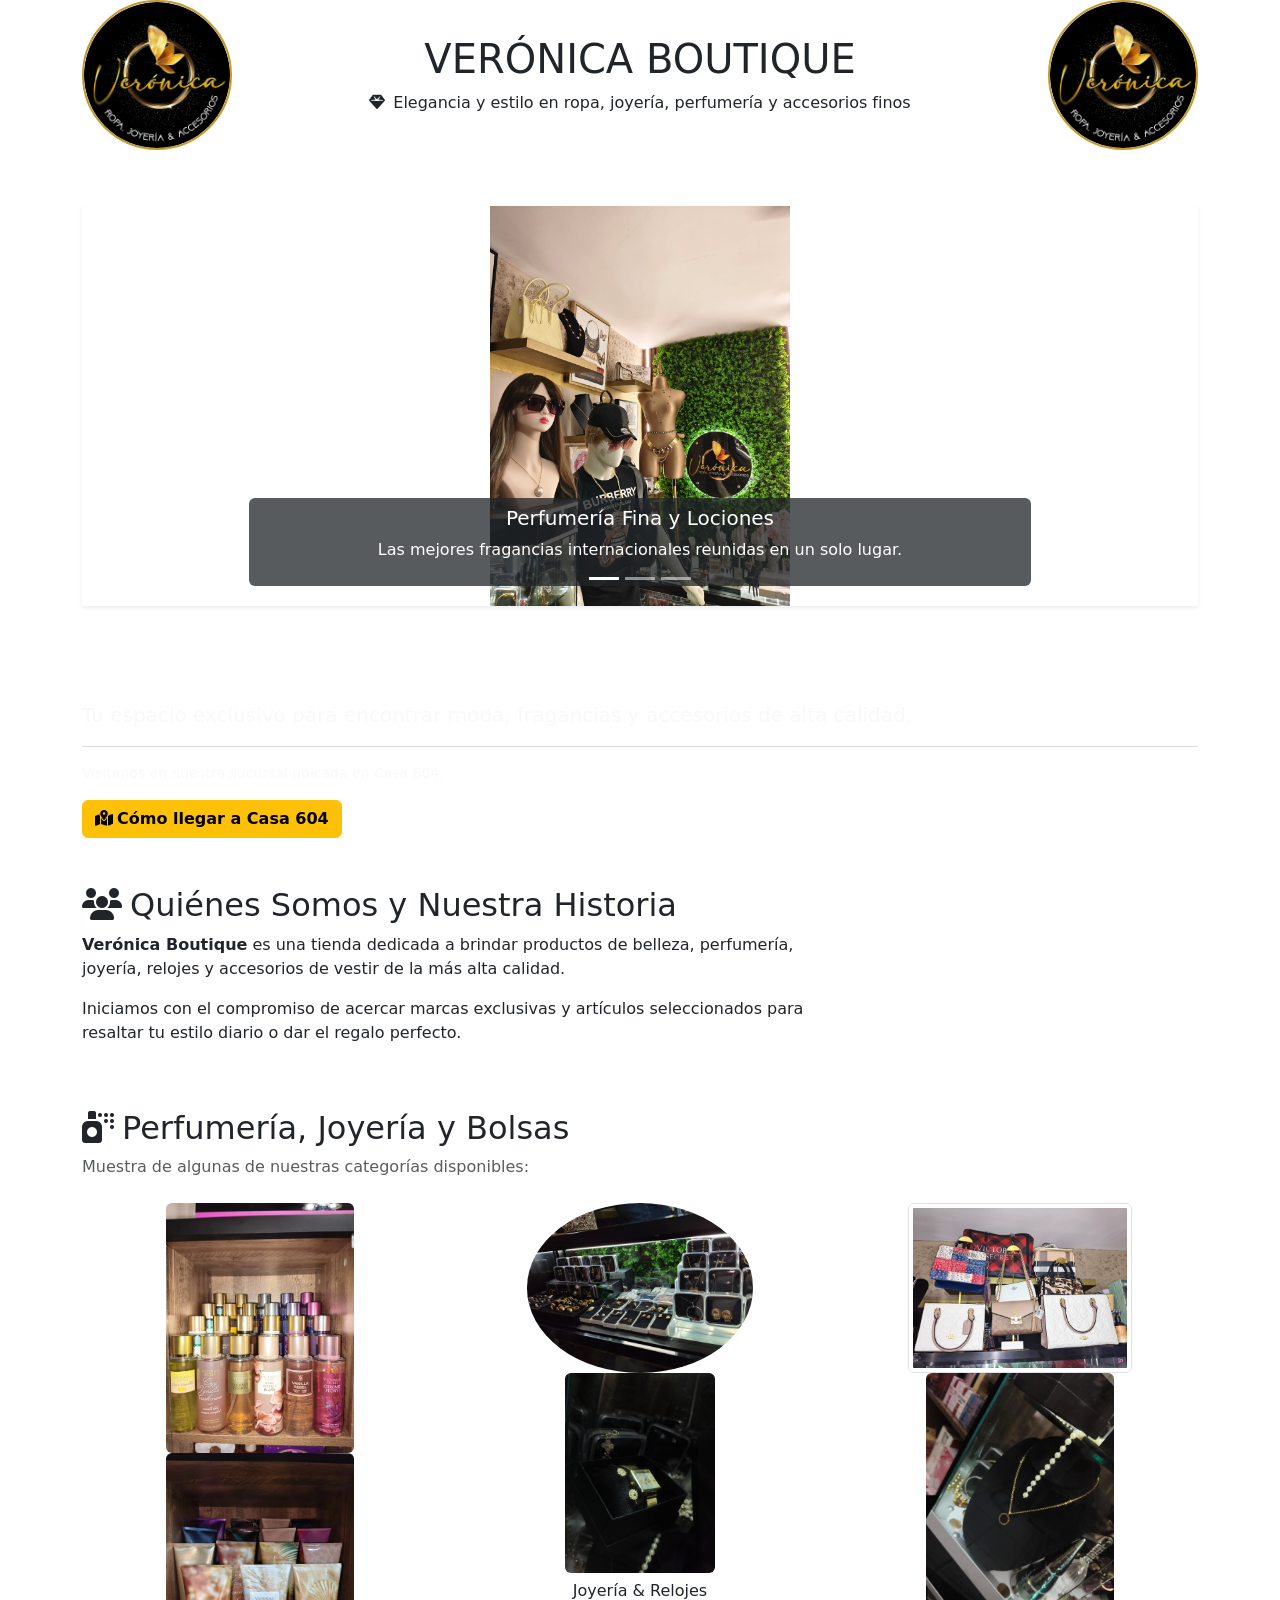
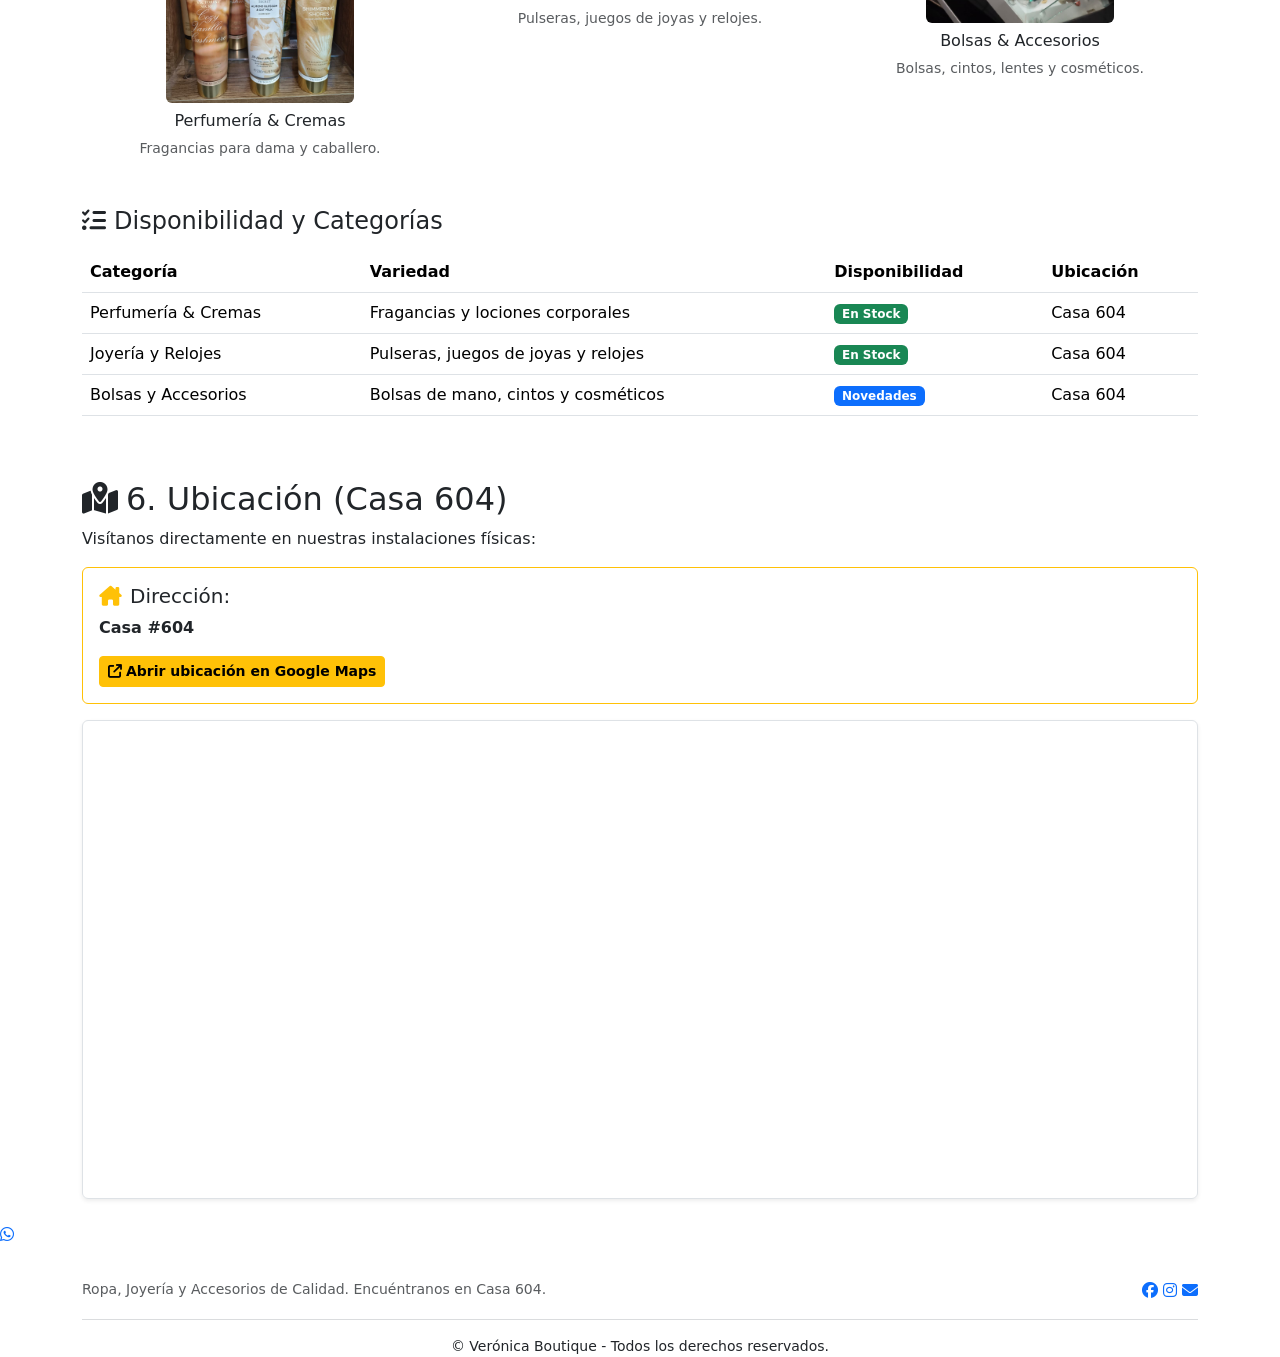
==== index.html @ 20d20cd4 "Rename proyecto.html to index.html" ====
<!DOCTYPE html>
<html lang="es">
<head>
  <meta charset="UTF-8">
  <meta name="viewport" content="width=device-width, initial-scale=1.0">
  <title>Verónica Boutique | Ropa, Joyería y Accesorios</title>
  
  <!-- Bootstrap 5 CSS -->
  <link href="https://cdn.jsdelivr.net/npm/bootstrap@5.3.2/dist/css/bootstrap.min.css" rel="stylesheet">
  <!-- FontAwesome Icons -->
  <link rel="stylesheet" href="https://cdnjs.cloudflare.com/ajax/libs/font-awesome/6.4.0/css/all.min.css">
  <!-- Google Fonts: Playfair Display y Montserrat -->
  <link rel="preconnect" href="https://fonts.googleapis.com">
  <link rel="preconnect" href="https://fonts.gstatic.com" crossorigin>
  <link href="https://fonts.googleapis.com/css2?family=Montserrat:wght@300;400;500;600&family=Playfair+Display:ital,wght@0,600;0,700;1,400&display=swap" rel="stylesheet">
  <!-- Estilos CSS Externos -->
  <link rel="stylesheet" href="estilos.css">
</head>
<body>

  <!-- ENCABEZADO (HEADER) CON LOGO, NOMBRE Y SLOGAN -->
  <header class="site-header">
    <div class="container">
      <div class="row align-items-center">
        
        <!-- Logo 1 (Izquierda) -->
        <div class="col-md-3 text-center text-md-start mb-3 mb-md-0">
          <img src="img botik/logo.jpg" alt="Verónica Boutique Logo" class="img-fluid rounded-circle" style="max-height: 150px; border: 2px solid #c59b27;">
        </div>

        <!-- Texto y Slogan (Centro) -->
        <div class="col-md-6 text-center mb-3 mb-md-0">
          <h1 class="header-brand-title">VERÓNICA BOUTIQUE</h1>
          <p class="header-slogan mb-0">
            <i class="fa-solid fa-gem me-2"></i>Elegancia y estilo en ropa, joyería, perfumería y accesorios finos
          </p>
        </div>

        <!-- Logo 2 (Derecha) -->
        <div class="col-md-3 text-center text-md-end">
          <img src="img botik/logo.jpg" alt="Verónica Boutique Logo" class="img-fluid rounded-circle" style="max-height: 150px; border: 2px solid #c59b27;">
        </div>

      </div>
    </div>
  </header>

  <!-- NAVEGACIÓN (NAV) CON DROPDOWNS -->
  <nav class="navbar navbar-expand-lg navbar-dark sticky-top">
    <div class="container">
      <button class="navbar-toggler" type="button" data-bs-toggle="collapse" data-bs-target="#navbarVeronica">
        <span class="navbar-toggler-icon"></span>
      </button>
      <div class="collapse navbar-collapse" id="navbarVeronica">
        <ul class="navbar-nav me-auto mb-2 mb-lg-0">
          <!-- Dropdown 1: Empresa -->
          <li class="nav-item dropdown">
            <a class="nav-link dropdown-toggle" href="#" id="menuEmpresa" role="button" data-bs-toggle="dropdown">
              Empresa
            </a>
            <ul class="dropdown-menu">
              <li><a class="dropdown-item" href="#quienes-somos"><i class="fa-solid fa-users me-2"></i>1. Quiénes Somos</a></li>
              <li><a class="dropdown-item" href="#historia"><i class="fa-solid fa-clock-rotate-left me-2"></i>2. Historia</a></li>
            </ul>
          </li>
          <!-- Dropdown 2: Productos -->
          <li class="nav-item dropdown">
            <a class="nav-link dropdown-toggle" href="#" id="menuProductos" role="button" data-bs-toggle="dropdown">
              Productos
            </a>
            <ul class="dropdown-menu">
              <li><a class="dropdown-item" href="#perfumeria"><i class="fa-solid fa-pump-soap me-2"></i>3. Perfumería y Cremas</a></li>
              <li><a class="dropdown-item" href="#joyeria"><i class="fa-solid fa-gem me-2"></i>4. Joyería y Relojes</a></li>
              <li><a class="dropdown-item" href="#bolsas"><i class="fa-solid fa-bag-shopping me-2"></i>5. Bolsas y Accesorios</a></li>
            </ul>
          </li>
          <!-- Opción: Ubicación -->
          <li class="nav-item">
            <a class="nav-link" href="#contacto"><i class="fa-solid fa-location-dot me-1"></i>6. Ubicación (Casa 604)</a>
          </li>
        </ul>
      </div>
    </div>
  </nav>

  <!-- CONTENIDO PRINCIPAL EN FONDO BLANCO -->
  <div class="container">
    <main class="main-content">
      
      <!-- ELEMENTO BOOTSTRAP 1: CARRUSEL -->
      <article class="mb-5">
        <div id="carruselPrincipal" class="carousel slide shadow-sm" data-bs-ride="carousel">
          <div class="carousel-indicators">
            <button type="button" data-bs-target="#carruselPrincipal" data-bs-slide-to="0" class="active"></button>
            <button type="button" data-bs-target="#carruselPrincipal" data-bs-slide-to="1"></button>
            <button type="button" data-bs-target="#carruselPrincipal" data-bs-slide-to="2"></button>
          </div>
          <div class="carousel-inner">
            <div class="carousel-item active">
              <img src="img botik/decoracion 3.jpg" class="d-block w-100 img-fluid" alt="Colección de Perfumería" style="height: 400px; object-fit: contain;">
              <div class="carousel-caption d-none d-md-block bg-dark bg-opacity-75 rounded p-2">
                <h5>Perfumería Fina y Lociones</h5>
                <p>Las mejores fragancias internacionales reunidas en un solo lugar.</p>
              </div>
            </div>
            <div class="carousel-item">
              <img src="img botik/perfume.jpg" class="d-block w-100 img-fluid" alt="Joyería Fina" style="height: 400px; object-fit: contain;">
              <div class="carousel-caption d-none d-md-block bg-dark bg-opacity-75 rounded p-2">
                <h5>Joyería y Relojes Exclusivos</h5>
                <p>Accesorios elegantes para cada ocasión especial.</p>
              </div>
            </div>
            <div class="carousel-item">
              <img src="img botik/bolsas 1.jpg" class="d-block w-100 img-fluid" alt="Bolsas y Moda" style="height: 400px; object-fit: contain;">
              <div class="carousel-caption d-none d-md-block bg-dark bg-opacity-75 rounded p-2">
                <h5>Bolsas y Complementos</h5>
                <p>Variedad en estilos, colores y acabados de temporada.</p>
              </div>
            </div>
          </div>
          <button class="carousel-control-prev" type="button" data-bs-target="#carruselPrincipal" data-bs-slide="prev">
            <span class="carousel-control-prev-icon"></span>
          </button>
          <button class="carousel-control-next" type="button" data-bs-target="#carruselPrincipal" data-bs-slide="next">
            <span class="carousel-control-next-icon"></span>
          </button>
        </div>
      </article>

      <!-- ELEMENTO BOOTSTRAP 2: JUMBOTRON / ENCABEZADO DESTACADO -->
      <article class="jumbotron-custom mb-5">
        <h2 class="text-white mb-2"><i class="fa-solid fa-store me-2"></i>Bienvenidos a Verónica Boutique</h2>
        <p class="lead text-light mb-3">Tu espacio exclusivo para encontrar moda, fragancias y accesorios de alta calidad.</p>
        <hr class="border-secondary mb-3">
        <p class="small text-light">Visítanos en nuestra sucursal ubicada en Casa 604.</p>
        <a href="#contacto" class="btn btn-warning fw-bold"><i class="fa-solid fa-map-location-dot me-1"></i>Cómo llegar a Casa 604</a>
      </article>

      <!-- QUIÉNES SOMOS E HISTORIA -->
      <article id="quienes-somos" class="mb-5">
        <h2 class="section-title"><i class="fa-solid fa-users me-2"></i>Quiénes Somos y Nuestra Historia</h2>
        <div class="row align-items-center">
          
          <div class="col-md-8">
            <p><strong>Verónica Boutique</strong> es una tienda dedicada a brindar productos de belleza, perfumería, joyería, relojes y accesorios de vestir de la más alta calidad.</p>
            <p id="historia">Iniciamos con el compromiso de acercar marcas exclusivas y artículos seleccionados para resaltar tu estilo diario o dar el regalo perfecto.</p>
          </div>
        </div>
      </article>

      <!-- CATÁLOGO DE PRODUCTOS -->
      <article id="perfumeria" class="mb-5">
        <h2 class="section-title"><i class="fa-solid fa-spray-can me-2"></i>Perfumería, Joyería y Bolsas</h2>
        <p class="text-muted mb-4">Muestra de algunas de nuestras categorías disponibles:</p>

        <div class="row g-4">
          <div class="col-md-4">
            <div class="product-card text-center">
              <img src="img botik/perfume 1.jpg" class="img-fluid rounded" alt="Perfumes Finos" style="height: 250px; object-fit: contain;">
              <img src="img botik/cremas.jpg" class="img-fluid rounded" alt="Perfumes Finos" style="height: 250px; object-fit: contain;">
              <h5 class="fs-6 mt-2">Perfumería & Cremas</h5>
              <p class="small text-muted mb-0">Fragancias para dama y caballero.</p>
            </div>
          </div>
          <div class="col-md-4" id="joyeria">
            <div class="product-card text-center">
              <img src="img botik/joyas 4.jpg" class="img-fluid rounded-circle" alt="Joyería fina" style="height: 170px; object-fit: contain;">
              <img src="img botik/reloj.jpg" class="img-fluid rounded" alt="Perfumes Finos" style="height: 200px; object-fit: contain;">
              <h5 class="fs-6 mt-2">Joyería & Relojes</h5>
              <p class="small text-muted mb-0">Pulseras, juegos de joyas y relojes.</p>
            </div>
          </div>
          <div class="col-md-4" id="bolsas">
            <div class="product-card text-center">
              <img src="img botik/bolsas.jpg" class="img-fluid img-thumbnail" alt="Bolsas de mano" style="height: 170px; object-fit: contain;">
              <img src="img botik/collar 4.jpg" class="img-fluid rounded" alt="Perfumes Finos" style="height: 250px; object-fit: contain;">
              <h5 class="fs-6 mt-2">Bolsas & Accesorios</h5>
              <p class="small text-muted mb-0">Bolsas, cintos, lentes y cosméticos.</p>
            </div>
          </div>
        </div>
      </article>

      <!-- ELEMENTO BOOTSTRAP 3: TABLA DE DISPONIBILIDAD -->
      <article class="mb-5">
        <h3 class="h4 mb-3"><i class="fa-solid fa-list-check me-2"></i>Disponibilidad y Categorías</h3>
        <div class="table-responsive">
          <table class="table table-hover table-custom align-middle">
            <thead>
              <tr>
                <th>Categoría</th>
                <th>Variedad</th>
                <th>Disponibilidad</th>
                <th>Ubicación</th>
              </tr>
            </thead>
            <tbody>
              <tr>
                <td>Perfumería & Cremas</td>
                <td>Fragancias y lociones corporales</td>
                <td><span class="badge bg-success">En Stock</span></td>
                <td>Casa 604</td>
              </tr>
              <tr>
                <td>Joyería y Relojes</td>
                <td>Pulseras, juegos de joyas y relojes</td>
                <td><span class="badge bg-success">En Stock</span></td>
                <td>Casa 604</td>
              </tr>
              <tr>
                <td>Bolsas y Accesorios</td>
                <td>Bolsas de mano, cintos y cosméticos</td>
                <td><span class="badge bg-primary">Novedades</span></td>
                <td>Casa 604</td>
              </tr>
            </tbody>
          </table>
        </div>
      </article>

      <!-- UBICACIÓN Y MAPA EN CASA 604 -->
      <article id="contacto" class="mb-4">
        <h2 class="section-title"><i class="fa-solid fa-map-location-dot me-2"></i>6. Ubicación (Casa 604)</h2>
        <p>Visítanos directamente en nuestras instalaciones físicas:</p>
        <div class="card mb-3 border-warning">
          <div class="card-body">
            <h5 class="card-title text-dark"><i class="fa-solid fa-house-chimney me-2 text-warning"></i>Dirección:</h5>
            <p class="card-text fw-bold">Casa #604</p>
            <a href="https://maps.app.goo.gl/chaAcrtS1UzYp1A" target="_blank" class="btn btn-warning btn-sm fw-bold">
              <i class="fa-solid fa-arrow-up-right-from-square me-1"></i>Abrir ubicación en Google Maps
            </a>
          </div>
        </div>
        
        <!-- MAPA DE GOOGLE EMBEBIDO -->
        <div class="ratio ratio-21x9 rounded border overflow-hidden shadow-sm">
          <iframe src="https://www.google.com/maps/embed?pb=!1m18!1m12!1m3!1d3701.323214512345!2d-99.018!3d21.985!2m3!1f0!2f0!3f0!3m2!1i1024!2i768!4f13.1!3m3!1m2!1s0x0%3A0x0!2zMjHCsDU5JzA2LjAiTiA5OcKwMDEnMDQuOCJX!5e0!3m2!1ses!2smx!4v1600000000000!5m2!1ses!2smx" allowfullscreen="" loading="lazy"></iframe>
        </div>
      </article>

    </main>
  </div>

  <!-- BOTÓN FLOTANTE DE WHATSAPP -->
  <a href="https://wa.me/5211234567890" class="btn-whatsapp-float" target="_blank" aria-label="Contacto por WhatsApp">
    <i class="fa-brands fa-whatsapp"></i>
  </a>

  <!-- FOOTER (PIE DE PÁGINA) -->
  <footer class="site-footer mt-auto">
    <div class="container text-center text-md-start">
      <div class="row">
        <div class="col-md-6 mb-3 mb-md-0">
          <h5 class="text-white mb-2">Verónica Boutique</h5>
          <p class="small text-muted mb-0">Ropa, Joyería y Accesorios de Calidad. Encuéntranos en Casa 604.</p>
        </div>
        <div class="col-md-6 text-center text-md-end">
          <h5 class="text-white mb-2">Síguenos</h5>
          <a href="#" class="social-icon"><i class="fa-brands fa-facebook"></i></a>
          <a href="#" class="social-icon"><i class="fa-brands fa-instagram"></i></a>
          <a href="#" class="social-icon"><i class="fa-solid fa-envelope"></i></a>
        </div>
      </div>
      <hr class="border-secondary my-3">
      <div class="text-center small">
        <p class="mb-0">&copy; Verónica Boutique - Todos los derechos reservados.</p>
      </div>
    </div>
  </footer>

  <!-- Bootstrap 5 JS Bundle -->
  <script src="https://cdn.jsdelivr.net/npm/bootstrap@5.3.2/dist/js/bootstrap.bundle.min.js"></script>
</body>
</html>
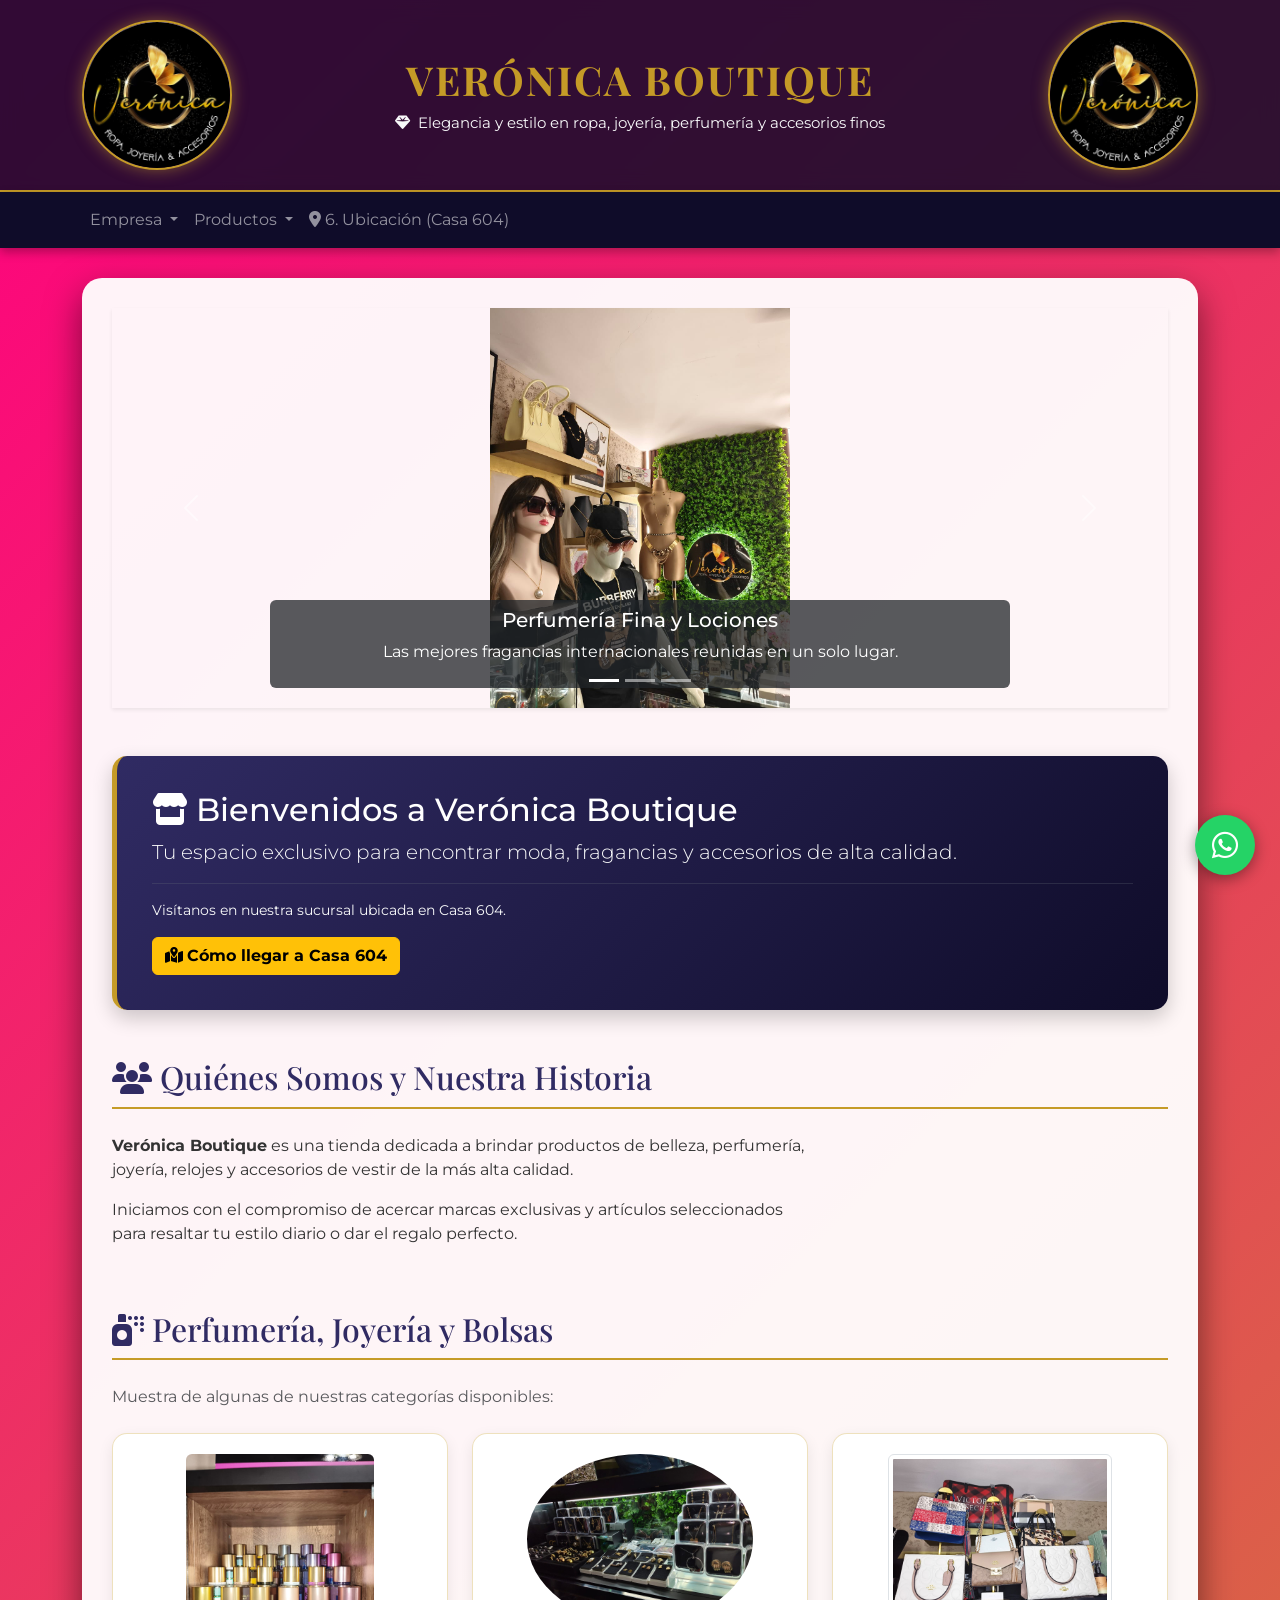
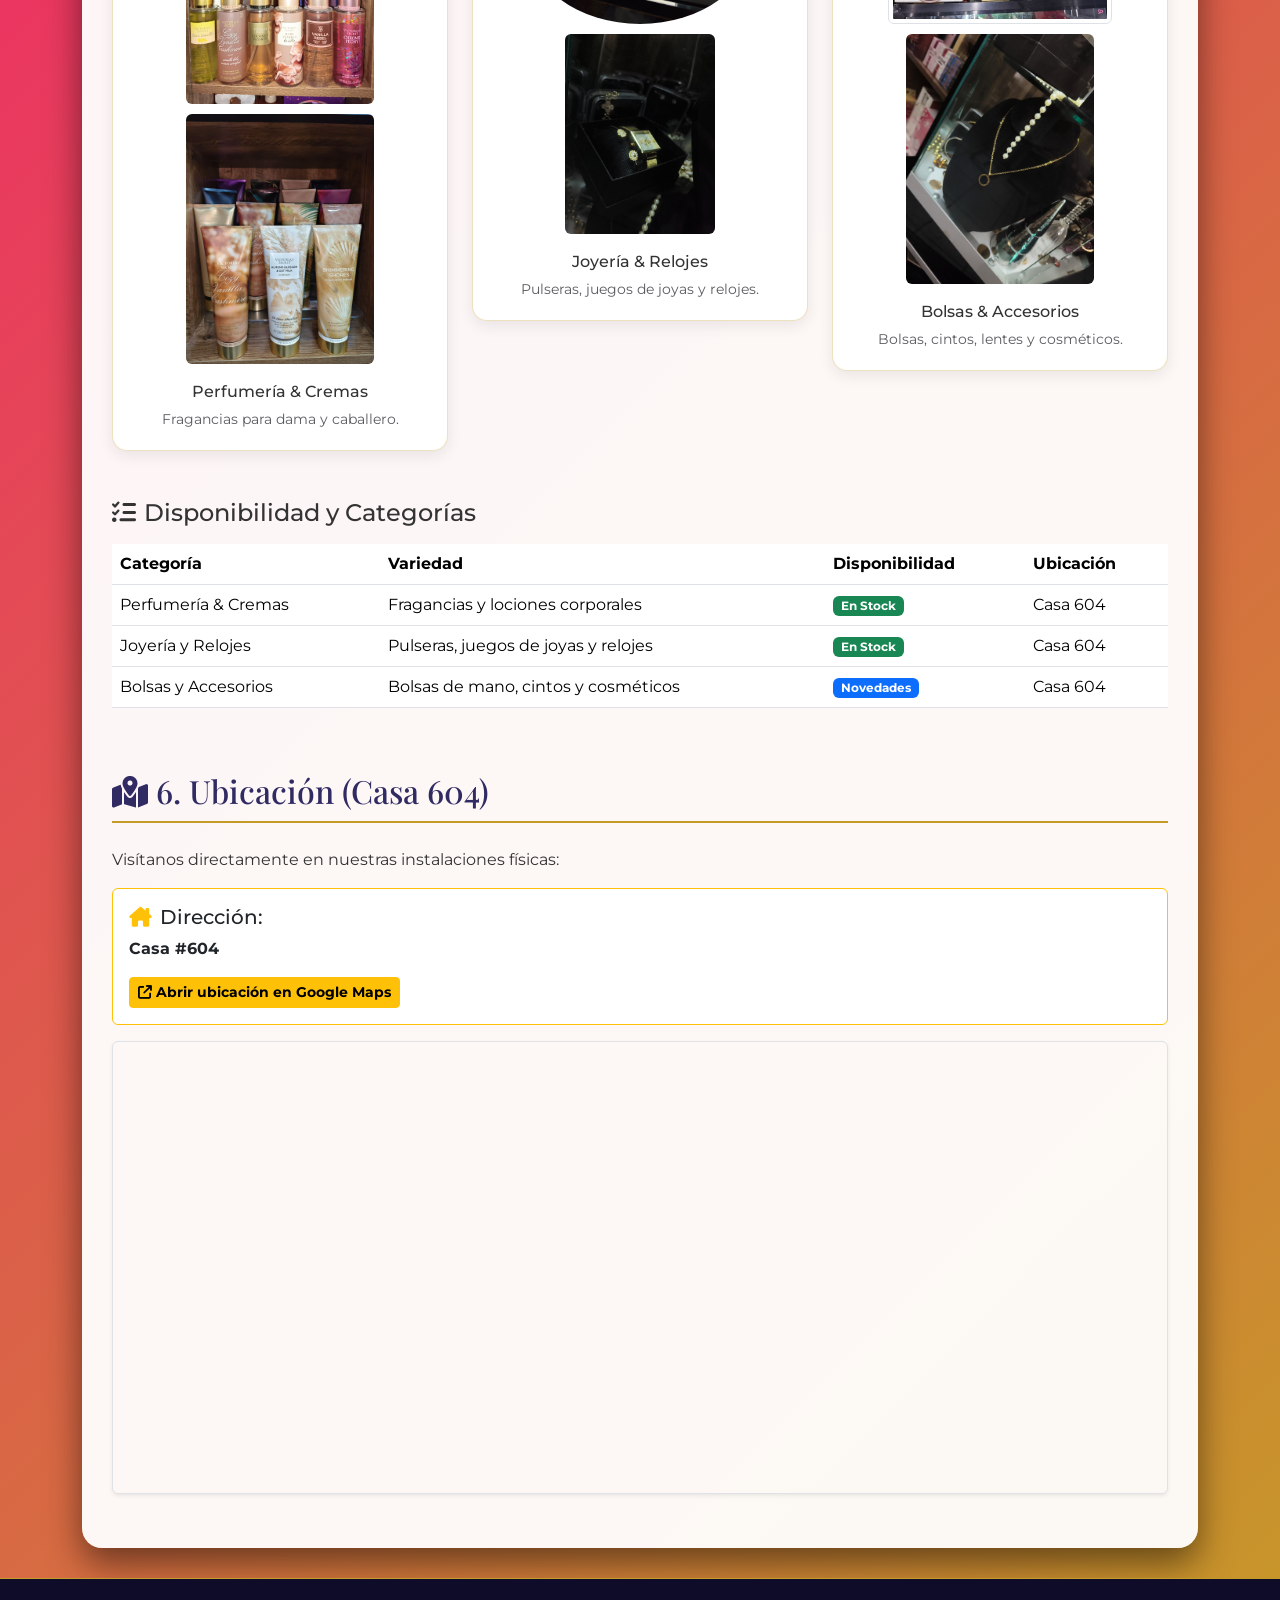
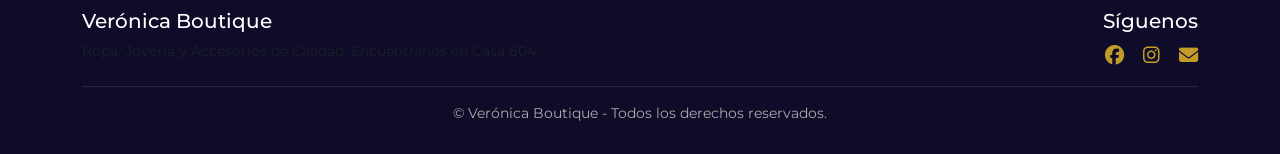
==== commit f530d782: "Rename proyecto.html to index.html" ====
--- a/estilos.css
+++ b/estilos.css
@@ -0,0 +1,184 @@
+body {
+ 
+  background: linear-gradient(-45deg, #0f0c29, #302b63, #24243e, #c59b27, #ff007f);
+  background-size: 400% 400%;
+  animation: fondoDinamico 15s ease infinite;
+  font-family: 'Montserrat', sans-serif;
+  color: #333;
+}
+
+@keyframes fondoDinamico {
+  0% { background-position: 0% 50%; }
+  50% { background-position: 100% 50%; }
+  100% { background-position: 0% 50%; }
+}
+
+.site-header {
+  background: rgba(15, 12, 41, 0.85);
+  backdrop-filter: blur(10px);
+  padding: 20px 0;
+  border-bottom: 2px solid #c59b27;
+}
+
+.header-brand-title {
+  font-family: 'Playfair Display', serif;
+  color: #c59b27;
+  font-weight: 700;
+  letter-spacing: 2px;
+}
+
+.header-slogan {
+  color: #f8f9fa;
+  font-size: 0.95rem;
+}
+
+
+.site-header img {
+  animation: flotarSutil 4s ease-in-out infinite;
+  box-shadow: 0 0 15px rgba(197, 155, 39, 0.5);
+  transition: transform 0.3s ease;
+}
+
+.site-header .col-md-3:last-child img {
+  animation-delay: -2s; 
+}
+
+
+.main-content {
+  background-color: rgba(255, 255, 255, 0.95);
+  padding: 30px;
+  border-radius: 20px;
+  box-shadow: 0 15px 35px rgba(0, 0, 0, 0.5);
+  margin-top: 30px;
+  margin-bottom: 30px;
+}
+
+.section-title {
+  font-family: 'Playfair Display', serif;
+  color: #302b63;
+  border-bottom: 2px solid #c59b27;
+  padding-bottom: 10px;
+  margin-bottom: 25px;
+}
+
+.product-card {
+  background: #ffffff;
+  padding: 20px;
+  border-radius: 15px;
+  border: 1px solid rgba(197, 155, 39, 0.3);
+  box-shadow: 0 5px 15px rgba(0, 0, 0, 0.08);
+
+  animation: flotarTarjetas 4.5s ease-in-out infinite;
+  transition: all 0.4s ease;
+}
+
+
+.col-md-4:nth-child(1) .product-card {
+  animation-delay: 0s;
+}
+.col-md-4:nth-child(2) .product-card {
+  animation-delay: -1.5s;
+}
+.col-md-4:nth-child(3) .product-card {
+  animation-delay: -3s;
+}
+
+
+@keyframes flotarTarjetas {
+  0% {
+    transform: translateY(0px) rotate(0deg);
+  }
+  50% {
+    transform: translateY(-12px) rotate(0.8deg);
+  }
+  100% {
+    transform: translateY(0px) rotate(0deg);
+  }
+}
+
+@keyframes flotarSutil {
+  0% { transform: translateY(0px); }
+  50% { transform: translateY(-6px); }
+  100% { transform: translateY(0px); }
+}
+
+
+.product-card:hover {
+  transform: translateY(-18px) scale(1.02);
+  border-color: #c59b27;
+ 
+  box-shadow: 0 10px 25px rgba(197, 155, 39, 0.4),
+              0 0 35px rgba(255, 0, 127, 0.25);
+  cursor: pointer;
+}
+
+
+.product-card img {
+  transition: transform 0.4s ease, filter 0.4s ease;
+  margin-bottom: 10px;
+}
+
+.product-card:hover img {
+  transform: scale(1.06);
+  filter: brightness(1.05);
+}
+
+/* Estilo para el Jumbotron */
+.jumbotron-custom {
+  background: linear-gradient(135deg, #302b63 0%, #0f0c29 100%);
+  padding: 35px;
+  border-radius: 15px;
+  border-left: 5px solid #c59b27;
+  box-shadow: 0 8px 20px rgba(0, 0, 0, 0.2);
+}
+
+
+.navbar {
+  background: #0f0c29 !important;
+  box-shadow: 0 4px 10px rgba(0,0,0,0.3);
+}
+
+.btn-whatsapp-float {
+  position: fixed;
+  bottom: 25px;
+  right: 25px;
+  background-color: #25d366;
+  color: #fff;
+  border-radius: 50px;
+  width: 60px;
+  height: 60px;
+  display: flex;
+  align-items: center;
+  justify-content: center;
+  font-size: 30px;
+  box-shadow: 0 4px 15px rgba(0,0,0,0.4);
+  z-index: 1000;
+  text-decoration: none;
+  animation: flotarSutil 3s ease-in-out infinite;
+  transition: transform 0.3s ease;
+}
+
+.btn-whatsapp-float:hover {
+  transform: scale(1.15);
+  color: #fff;
+}
+
+.site-footer {
+  background: #0f0c29;
+  color: #aaa;
+  padding: 30px 0;
+  border-top: 1px solid #c59b27;
+}
+
+.social-icon {
+  color: #c59b27;
+  font-size: 1.2rem;
+  margin-left: 15px;
+  transition: color 0.3s ease, transform 0.3s ease;
+  display: inline-block;
+}
+
+.social-icon:hover {
+  color: #ff007f;
+  transform: translateY(-3px);
+}
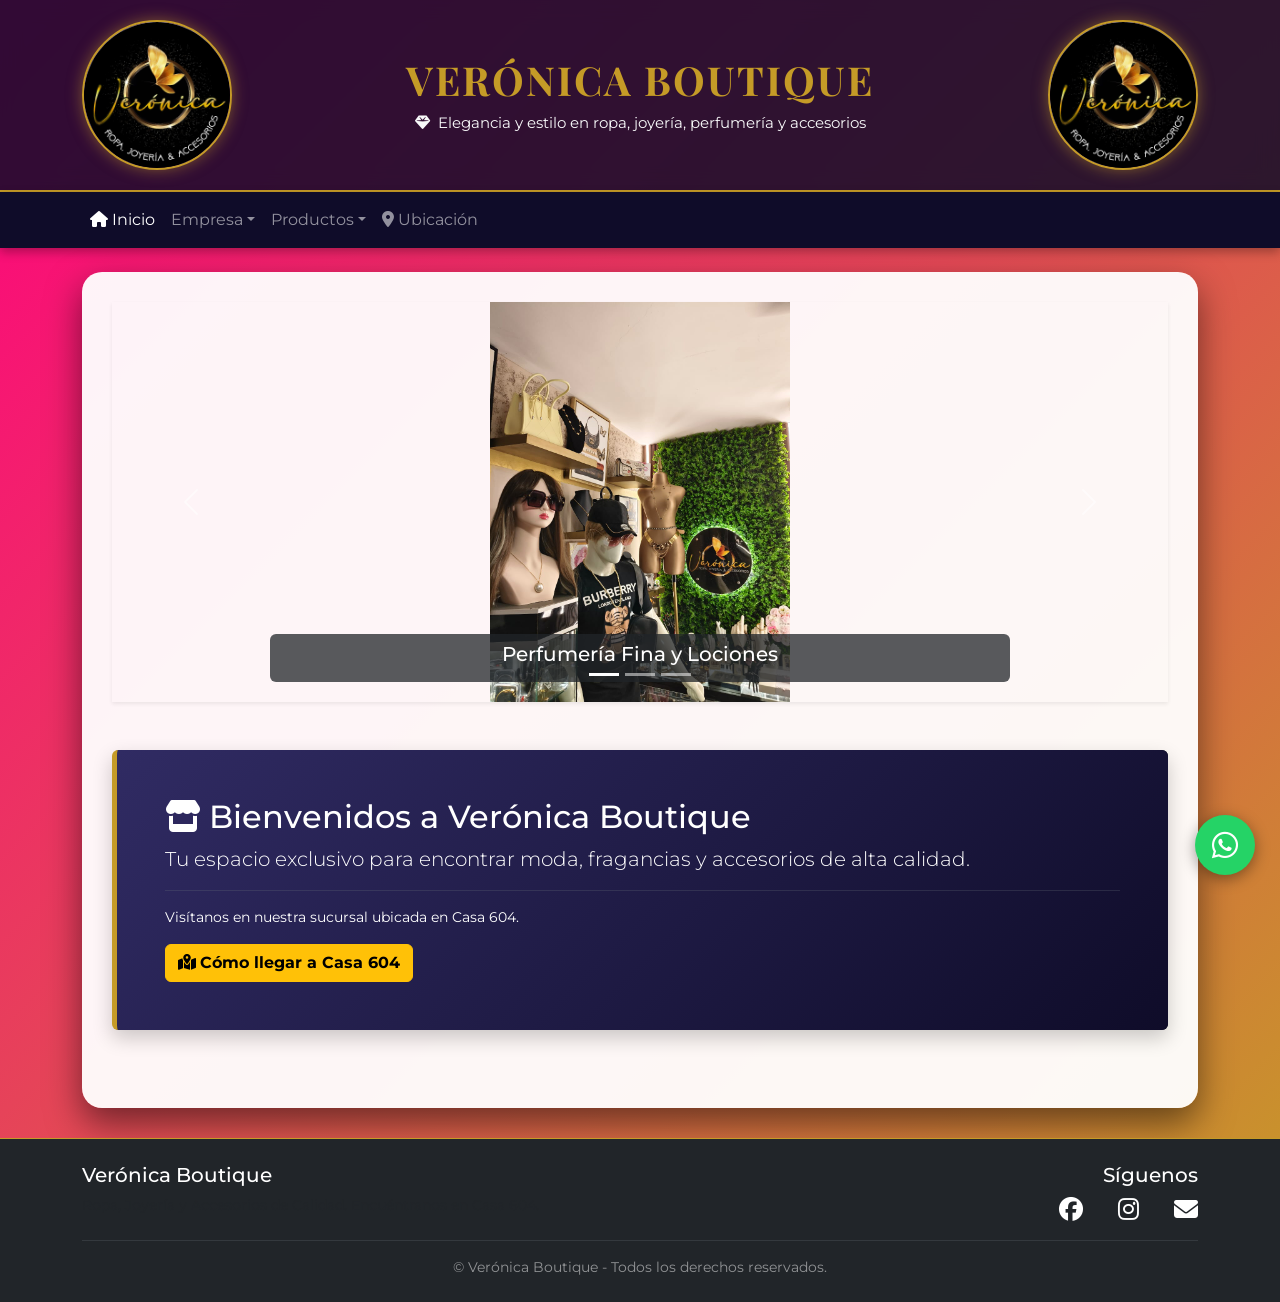
==== commit 16aa7c88: "Add files via upload" ====
--- a/index.html
+++ b/index.html
@@ -3,91 +3,71 @@
 <head>
   <meta charset="UTF-8">
   <meta name="viewport" content="width=device-width, initial-scale=1.0">
-  <title>Verónica Boutique | Ropa, Joyería y Accesorios</title>
-  
-  <!-- Bootstrap 5 CSS -->
+  <title>Verónica Boutique | Inicio</title>
   <link href="https://cdn.jsdelivr.net/npm/bootstrap@5.3.2/dist/css/bootstrap.min.css" rel="stylesheet">
-  <!-- FontAwesome Icons -->
   <link rel="stylesheet" href="https://cdnjs.cloudflare.com/ajax/libs/font-awesome/6.4.0/css/all.min.css">
-  <!-- Google Fonts: Playfair Display y Montserrat -->
-  <link rel="preconnect" href="https://fonts.googleapis.com">
-  <link rel="preconnect" href="https://fonts.gstatic.com" crossorigin>
   <link href="https://fonts.googleapis.com/css2?family=Montserrat:wght@300;400;500;600&family=Playfair+Display:ital,wght@0,600;0,700;1,400&display=swap" rel="stylesheet">
-  <!-- Estilos CSS Externos -->
   <link rel="stylesheet" href="estilos.css">
 </head>
-<body>
+<body class="d-flex flex-column min-vh-100">
 
-  <!-- ENCABEZADO (HEADER) CON LOGO, NOMBRE Y SLOGAN -->
+  <!-- ENCABEZADO -->
   <header class="site-header">
     <div class="container">
       <div class="row align-items-center">
-        
-        <!-- Logo 1 (Izquierda) -->
         <div class="col-md-3 text-center text-md-start mb-3 mb-md-0">
           <img src="img botik/logo.jpg" alt="Verónica Boutique Logo" class="img-fluid rounded-circle" style="max-height: 150px; border: 2px solid #c59b27;">
         </div>
-
-        <!-- Texto y Slogan (Centro) -->
         <div class="col-md-6 text-center mb-3 mb-md-0">
           <h1 class="header-brand-title">VERÓNICA BOUTIQUE</h1>
           <p class="header-slogan mb-0">
-            <i class="fa-solid fa-gem me-2"></i>Elegancia y estilo en ropa, joyería, perfumería y accesorios finos
+            <i class="fa-solid fa-gem me-2"></i>Elegancia y estilo en ropa, joyería, perfumería y accesorios
           </p>
         </div>
-
-        <!-- Logo 2 (Derecha) -->
         <div class="col-md-3 text-center text-md-end">
           <img src="img botik/logo.jpg" alt="Verónica Boutique Logo" class="img-fluid rounded-circle" style="max-height: 150px; border: 2px solid #c59b27;">
         </div>
-
       </div>
     </div>
   </header>
 
-  <!-- NAVEGACIÓN (NAV) CON DROPDOWNS -->
-  <nav class="navbar navbar-expand-lg navbar-dark sticky-top">
+  <!-- NAVEGACIÓN -->
+  <nav class="navbar navbar-expand-lg navbar-dark sticky-top bg-dark">
     <div class="container">
+      <a class="navbar-brand d-lg-none" href="index.html">Verónica Boutique</a>
       <button class="navbar-toggler" type="button" data-bs-toggle="collapse" data-bs-target="#navbarVeronica">
         <span class="navbar-toggler-icon"></span>
       </button>
       <div class="collapse navbar-collapse" id="navbarVeronica">
         <ul class="navbar-nav me-auto mb-2 mb-lg-0">
-          <!-- Dropdown 1: Empresa -->
+          <li class="nav-item">
+            <a class="nav-link active" href="index.html"><i class="fa-solid fa-house me-1"></i>Inicio</a>
+          </li>
           <li class="nav-item dropdown">
-            <a class="nav-link dropdown-toggle" href="#" id="menuEmpresa" role="button" data-bs-toggle="dropdown">
-              Empresa
-            </a>
+            <a class="nav-link dropdown-toggle" href="#" id="menuEmpresa" role="button" data-bs-toggle="dropdown">Empresa</a>
             <ul class="dropdown-menu">
-              <li><a class="dropdown-item" href="#quienes-somos"><i class="fa-solid fa-users me-2"></i>1. Quiénes Somos</a></li>
-              <li><a class="dropdown-item" href="#historia"><i class="fa-solid fa-clock-rotate-left me-2"></i>2. Historia</a></li>
+              <li><a class="dropdown-item" href="quienessomos.html"><i class="fa-solid fa-users me-2"></i>Quiénes Somos e Historia</a></li>
             </ul>
           </li>
-          <!-- Dropdown 2: Productos -->
           <li class="nav-item dropdown">
-            <a class="nav-link dropdown-toggle" href="#" id="menuProductos" role="button" data-bs-toggle="dropdown">
-              Productos
-            </a>
+            <a class="nav-link dropdown-toggle" href="#" id="menuProductos" role="button" data-bs-toggle="dropdown">Productos</a>
             <ul class="dropdown-menu">
-              <li><a class="dropdown-item" href="#perfumeria"><i class="fa-solid fa-pump-soap me-2"></i>3. Perfumería y Cremas</a></li>
-              <li><a class="dropdown-item" href="#joyeria"><i class="fa-solid fa-gem me-2"></i>4. Joyería y Relojes</a></li>
-              <li><a class="dropdown-item" href="#bolsas"><i class="fa-solid fa-bag-shopping me-2"></i>5. Bolsas y Accesorios</a></li>
+              <li><a class="dropdown-item" href="perfumeria.html"><i class="fa-solid fa-pump-soap me-2"></i>Perfumería y Cremas</a></li>
+              <li><a class="dropdown-item" href="joyas.html"><i class="fa-solid fa-gem me-2"></i>Joyería y Relojes</a></li>
+              <li><a class="dropdown-item" href="bolsas.html"><i class="fa-solid fa-bag-shopping me-2"></i>Bolsas y Accesorios</a></li>
             </ul>
           </li>
-          <!-- Opción: Ubicación -->
           <li class="nav-item">
-            <a class="nav-link" href="#contacto"><i class="fa-solid fa-location-dot me-1"></i>6. Ubicación (Casa 604)</a>
+            <a class="nav-link" href="ubicacion.html"><i class="fa-solid fa-location-dot me-1"></i>Ubicación</a>
           </li>
         </ul>
       </div>
     </div>
   </nav>
 
-  <!-- CONTENIDO PRINCIPAL EN FONDO BLANCO -->
-  <div class="container">
-    <main class="main-content">
-      
-      <!-- ELEMENTO BOOTSTRAP 1: CARRUSEL -->
+  <!-- CONTENIDO PRINCIPAL -->
+  <div class="container flex-grow-1 d-flex flex-column">
+    <main class="main-content mt-4 flex-grow-1">
       <article class="mb-5">
         <div id="carruselPrincipal" class="carousel slide shadow-sm" data-bs-ride="carousel">
           <div class="carousel-indicators">
@@ -100,21 +80,18 @@
               <img src="img botik/decoracion 3.jpg" class="d-block w-100 img-fluid" alt="Colección de Perfumería" style="height: 400px; object-fit: contain;">
               <div class="carousel-caption d-none d-md-block bg-dark bg-opacity-75 rounded p-2">
                 <h5>Perfumería Fina y Lociones</h5>
-                <p>Las mejores fragancias internacionales reunidas en un solo lugar.</p>
               </div>
             </div>
             <div class="carousel-item">
               <img src="img botik/perfume.jpg" class="d-block w-100 img-fluid" alt="Joyería Fina" style="height: 400px; object-fit: contain;">
               <div class="carousel-caption d-none d-md-block bg-dark bg-opacity-75 rounded p-2">
                 <h5>Joyería y Relojes Exclusivos</h5>
-                <p>Accesorios elegantes para cada ocasión especial.</p>
               </div>
             </div>
             <div class="carousel-item">
               <img src="img botik/bolsas 1.jpg" class="d-block w-100 img-fluid" alt="Bolsas y Moda" style="height: 400px; object-fit: contain;">
               <div class="carousel-caption d-none d-md-block bg-dark bg-opacity-75 rounded p-2">
                 <h5>Bolsas y Complementos</h5>
-                <p>Variedad en estilos, colores y acabados de temporada.</p>
               </div>
             </div>
           </div>
@@ -127,127 +104,23 @@
         </div>
       </article>
 
-      <!-- ELEMENTO BOOTSTRAP 2: JUMBOTRON / ENCABEZADO DESTACADO -->
-      <article class="jumbotron-custom mb-5">
-        <h2 class="text-white mb-2"><i class="fa-solid fa-store me-2"></i>Bienvenidos a Verónica Boutique</h2>
-        <p class="lead text-light mb-3">Tu espacio exclusivo para encontrar moda, fragancias y accesorios de alta calidad.</p>
+      <article class="jumbotron-custom mb-5 bg-dark text-white p-5 rounded">
+        <h2 class="mb-2"><i class="fa-solid fa-store me-2"></i>Bienvenidos a Verónica Boutique</h2>
+        <p class="lead mb-3">Tu espacio exclusivo para encontrar moda, fragancias y accesorios de alta calidad.</p>
         <hr class="border-secondary mb-3">
-        <p class="small text-light">Visítanos en nuestra sucursal ubicada en Casa 604.</p>
-        <a href="#contacto" class="btn btn-warning fw-bold"><i class="fa-solid fa-map-location-dot me-1"></i>Cómo llegar a Casa 604</a>
+        <p class="small">Visítanos en nuestra sucursal ubicada en Casa 604.</p>
+        <a href="ubicacion.html" class="btn btn-warning fw-bold"><i class="fa-solid fa-map-location-dot me-1"></i>Cómo llegar a Casa 604</a>
       </article>
-
-      <!-- QUIÉNES SOMOS E HISTORIA -->
-      <article id="quienes-somos" class="mb-5">
-        <h2 class="section-title"><i class="fa-solid fa-users me-2"></i>Quiénes Somos y Nuestra Historia</h2>
-        <div class="row align-items-center">
-          
-          <div class="col-md-8">
-            <p><strong>Verónica Boutique</strong> es una tienda dedicada a brindar productos de belleza, perfumería, joyería, relojes y accesorios de vestir de la más alta calidad.</p>
-            <p id="historia">Iniciamos con el compromiso de acercar marcas exclusivas y artículos seleccionados para resaltar tu estilo diario o dar el regalo perfecto.</p>
-          </div>
-        </div>
-      </article>
-
-      <!-- CATÁLOGO DE PRODUCTOS -->
-      <article id="perfumeria" class="mb-5">
-        <h2 class="section-title"><i class="fa-solid fa-spray-can me-2"></i>Perfumería, Joyería y Bolsas</h2>
-        <p class="text-muted mb-4">Muestra de algunas de nuestras categorías disponibles:</p>
-
-        <div class="row g-4">
-          <div class="col-md-4">
-            <div class="product-card text-center">
-              <img src="img botik/perfume 1.jpg" class="img-fluid rounded" alt="Perfumes Finos" style="height: 250px; object-fit: contain;">
-              <img src="img botik/cremas.jpg" class="img-fluid rounded" alt="Perfumes Finos" style="height: 250px; object-fit: contain;">
-              <h5 class="fs-6 mt-2">Perfumería & Cremas</h5>
-              <p class="small text-muted mb-0">Fragancias para dama y caballero.</p>
-            </div>
-          </div>
-          <div class="col-md-4" id="joyeria">
-            <div class="product-card text-center">
-              <img src="img botik/joyas 4.jpg" class="img-fluid rounded-circle" alt="Joyería fina" style="height: 170px; object-fit: contain;">
-              <img src="img botik/reloj.jpg" class="img-fluid rounded" alt="Perfumes Finos" style="height: 200px; object-fit: contain;">
-              <h5 class="fs-6 mt-2">Joyería & Relojes</h5>
-              <p class="small text-muted mb-0">Pulseras, juegos de joyas y relojes.</p>
-            </div>
-          </div>
-          <div class="col-md-4" id="bolsas">
-            <div class="product-card text-center">
-              <img src="img botik/bolsas.jpg" class="img-fluid img-thumbnail" alt="Bolsas de mano" style="height: 170px; object-fit: contain;">
-              <img src="img botik/collar 4.jpg" class="img-fluid rounded" alt="Perfumes Finos" style="height: 250px; object-fit: contain;">
-              <h5 class="fs-6 mt-2">Bolsas & Accesorios</h5>
-              <p class="small text-muted mb-0">Bolsas, cintos, lentes y cosméticos.</p>
-            </div>
-          </div>
-        </div>
-      </article>
-
-      <!-- ELEMENTO BOOTSTRAP 3: TABLA DE DISPONIBILIDAD -->
-      <article class="mb-5">
-        <h3 class="h4 mb-3"><i class="fa-solid fa-list-check me-2"></i>Disponibilidad y Categorías</h3>
-        <div class="table-responsive">
-          <table class="table table-hover table-custom align-middle">
-            <thead>
-              <tr>
-                <th>Categoría</th>
-                <th>Variedad</th>
-                <th>Disponibilidad</th>
-                <th>Ubicación</th>
-              </tr>
-            </thead>
-            <tbody>
-              <tr>
-                <td>Perfumería & Cremas</td>
-                <td>Fragancias y lociones corporales</td>
-                <td><span class="badge bg-success">En Stock</span></td>
-                <td>Casa 604</td>
-              </tr>
-              <tr>
-                <td>Joyería y Relojes</td>
-                <td>Pulseras, juegos de joyas y relojes</td>
-                <td><span class="badge bg-success">En Stock</span></td>
-                <td>Casa 604</td>
-              </tr>
-              <tr>
-                <td>Bolsas y Accesorios</td>
-                <td>Bolsas de mano, cintos y cosméticos</td>
-                <td><span class="badge bg-primary">Novedades</span></td>
-                <td>Casa 604</td>
-              </tr>
-            </tbody>
-          </table>
-        </div>
-      </article>
-
-      <!-- UBICACIÓN Y MAPA EN CASA 604 -->
-      <article id="contacto" class="mb-4">
-        <h2 class="section-title"><i class="fa-solid fa-map-location-dot me-2"></i>6. Ubicación (Casa 604)</h2>
-        <p>Visítanos directamente en nuestras instalaciones físicas:</p>
-        <div class="card mb-3 border-warning">
-          <div class="card-body">
-            <h5 class="card-title text-dark"><i class="fa-solid fa-house-chimney me-2 text-warning"></i>Dirección:</h5>
-            <p class="card-text fw-bold">Casa #604</p>
-            <a href="https://maps.app.goo.gl/chaAcrtS1UzYp1A" target="_blank" class="btn btn-warning btn-sm fw-bold">
-              <i class="fa-solid fa-arrow-up-right-from-square me-1"></i>Abrir ubicación en Google Maps
-            </a>
-          </div>
-        </div>
-        
-        <!-- MAPA DE GOOGLE EMBEBIDO -->
-        <div class="ratio ratio-21x9 rounded border overflow-hidden shadow-sm">
-          <iframe src="https://www.google.com/maps/embed?pb=!1m18!1m12!1m3!1d3701.323214512345!2d-99.018!3d21.985!2m3!1f0!2f0!3f0!3m2!1i1024!2i768!4f13.1!3m3!1m2!1s0x0%3A0x0!2zMjHCsDU5JzA2LjAiTiA5OcKwMDEnMDQuOCJX!5e0!3m2!1ses!2smx!4v1600000000000!5m2!1ses!2smx" allowfullscreen="" loading="lazy"></iframe>
-        </div>
-      </article>
-
     </main>
   </div>
 
   <!-- BOTÓN FLOTANTE DE WHATSAPP -->
-  <a href="https://wa.me/5211234567890" class="btn-whatsapp-float" target="_blank" aria-label="Contacto por WhatsApp">
+  <a href="https://wa.me/5211234567890" class="btn-whatsapp-float" target="_blank">
     <i class="fa-brands fa-whatsapp"></i>
   </a>
 
-  <!-- FOOTER (PIE DE PÁGINA) -->
-  <footer class="site-footer mt-auto">
+  <!-- PIE DE PÁGINA -->
+  <footer class="site-footer mt-auto bg-dark p-4">
     <div class="container text-center text-md-start">
       <div class="row">
         <div class="col-md-6 mb-3 mb-md-0">
@@ -256,19 +129,18 @@
         </div>
         <div class="col-md-6 text-center text-md-end">
           <h5 class="text-white mb-2">Síguenos</h5>
-          <a href="#" class="social-icon"><i class="fa-brands fa-facebook"></i></a>
-          <a href="#" class="social-icon"><i class="fa-brands fa-instagram"></i></a>
-          <a href="#" class="social-icon"><i class="fa-solid fa-envelope"></i></a>
+          <a href="#" class="social-icon text-white me-3"><i class="fa-brands fa-facebook fa-lg"></i></a>
+          <a href="#" class="social-icon text-white me-3"><i class="fa-brands fa-instagram fa-lg"></i></a>
+          <a href="#" class="social-icon text-white"><i class="fa-solid fa-envelope fa-lg"></i></a>
         </div>
       </div>
       <hr class="border-secondary my-3">
-      <div class="text-center small">
+      <div class="text-center small text-white-50">
         <p class="mb-0">&copy; Verónica Boutique - Todos los derechos reservados.</p>
       </div>
     </div>
   </footer>
 
-  <!-- Bootstrap 5 JS Bundle -->
   <script src="https://cdn.jsdelivr.net/npm/bootstrap@5.3.2/dist/js/bootstrap.bundle.min.js"></script>
 </body>
-</html>
+</html>
--- a/estilos.css
+++ b/estilos.css
@@ -1,5 +1,4 @@
 body {
- 
   background: linear-gradient(-45deg, #0f0c29, #302b63, #24243e, #c59b27, #ff007f);
   background-size: 400% 400%;
   animation: fondoDinamico 15s ease infinite;
@@ -32,7 +31,6 @@
   font-size: 0.95rem;
 }
 
-
 .site-header img {
   animation: flotarSutil 4s ease-in-out infinite;
   box-shadow: 0 0 15px rgba(197, 155, 39, 0.5);
@@ -42,7 +40,6 @@
 .site-header .col-md-3:last-child img {
   animation-delay: -2s; 
 }
-
 
 .main-content {
   background-color: rgba(255, 255, 255, 0.95);
@@ -67,33 +64,18 @@
   border-radius: 15px;
   border: 1px solid rgba(197, 155, 39, 0.3);
   box-shadow: 0 5px 15px rgba(0, 0, 0, 0.08);
-
   animation: flotarTarjetas 4.5s ease-in-out infinite;
   transition: all 0.4s ease;
 }
 
-
-.col-md-4:nth-child(1) .product-card {
-  animation-delay: 0s;
-}
-.col-md-4:nth-child(2) .product-card {
-  animation-delay: -1.5s;
-}
-.col-md-4:nth-child(3) .product-card {
-  animation-delay: -3s;
-}
-
+.col-md-4:nth-child(1) .product-card { animation-delay: 0s; }
+.col-md-4:nth-child(2) .product-card { animation-delay: -1.5s; }
+.col-md-4:nth-child(3) .product-card { animation-delay: -3s; }
 
 @keyframes flotarTarjetas {
-  0% {
-    transform: translateY(0px) rotate(0deg);
-  }
-  50% {
-    transform: translateY(-12px) rotate(0.8deg);
-  }
-  100% {
-    transform: translateY(0px) rotate(0deg);
-  }
+  0% { transform: translateY(0px) rotate(0deg); }
+  50% { transform: translateY(-12px) rotate(0.8deg); }
+  100% { transform: translateY(0px) rotate(0deg); }
 }
 
 @keyframes flotarSutil {
@@ -102,16 +84,12 @@
   100% { transform: translateY(0px); }
 }
 
-
 .product-card:hover {
   transform: translateY(-18px) scale(1.02);
   border-color: #c59b27;
- 
-  box-shadow: 0 10px 25px rgba(197, 155, 39, 0.4),
-              0 0 35px rgba(255, 0, 127, 0.25);
+  box-shadow: 0 10px 25px rgba(197, 155, 39, 0.4), 0 0 35px rgba(255, 0, 127, 0.25);
   cursor: pointer;
 }
-
 
 .product-card img {
   transition: transform 0.4s ease, filter 0.4s ease;
@@ -123,7 +101,6 @@
   filter: brightness(1.05);
 }
 
-/* Estilo para el Jumbotron */
 .jumbotron-custom {
   background: linear-gradient(135deg, #302b63 0%, #0f0c29 100%);
   padding: 35px;
@@ -131,7 +108,6 @@
   border-left: 5px solid #c59b27;
   box-shadow: 0 8px 20px rgba(0, 0, 0, 0.2);
 }
-
 
 .navbar {
   background: #0f0c29 !important;
